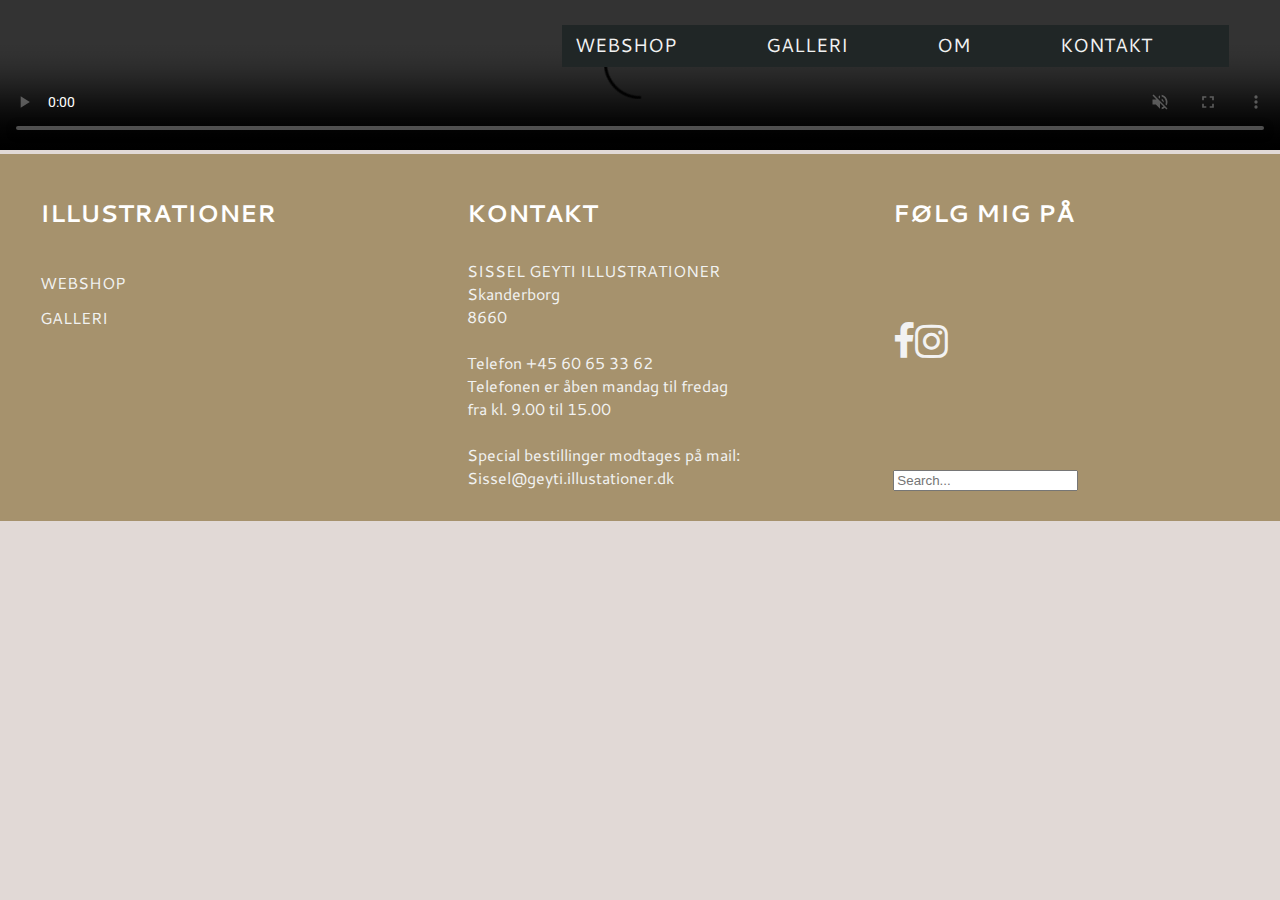
==== index.html @ ed4ec131 "commit" ====
<!DOCTYPE html>
<html lang="da">

<head>
    <meta charset="utf-8">
    <meta name="viewport" content="width=device-width, initial-scale=1.0">
    <title>Forside Sissel</title>
    <link rel="stylesheet" href="index-style.css">
    <link href="https://fonts.googleapis.com/css?family=Roboto" rel="stylesheet">
    <link rel="stylesheet" href="index-style.css" type="text/css" charset="utf-8" />
    <link href="https://fonts.googleapis.com/css?family=Cantarell&display=swap" rel="stylesheet">
    <link rel="stylesheet" href="https://cdnjs.cloudflare.com/ajax/libs/font-awesome/4.7.0/css/font-awesome.min.css">
</head>

<body id="forside">
    <header>
<!--
        <div id="logo-sissel">
            <a href="index.html">
                <img src="img/headerdarkgreen.svg" alt="logo">
            </a>
        </div>
-->
        <nav>
            <div id="menuknap-mobile">☰</div>
            <ul id="mobile-nav" class="hidden">
                <li class="drop-down">
                    <!--
                    <span>Galleri</span>
                    <a href="ubegraensetoplag.html">Ubegrænset oplag</a>
                    <a href="specialoplag.html">Special oplag</a>
                    <a href="originaler.html">Originaler</a>
-->

                </li>
                <li class="drop-down"><span><a href="galleri.html">Galleri</a></span>
                    <!--
                    <a href="galleri.html">
                        Galleri</a>
-->
                </li>

                <li class="drop-down"><span>Om</span>
                    <a href="om.html">Hvem er jeg?</a>

                </li>


                <li class="drop-down"><span><a href="kontakt.html">Kontakt</a></span>

                </li>
            </ul>

            <ul id="desktop">
                <li class="drop-down"><a href="kontakt.html">Kontakt</a>


                </li>
                <li class="drop-down">
                    <a href="om.html">Om</a>
                    <div class="dropdown-content">
                        <a href="om.html">Hvem er jeg?</a>
                        <a href="om.html">MATERIALER</a>
                    </div>
                </li>
                <li class="drop-down"><a href="galleri.html">GALLERI</a>

                </li>
                <li class="drop-down">
                    <a href="webshop.html">WEBSHOP</a>

                </li>

            </ul>

        </nav>

    </header>



    <section id="splashvideo">
        <video autoplay src="video/Klientvideo_final.mp4" muted controls width="100%"></video>

    </section>


    <footer class="flex-rw">

        <ul class="footer-list-top">
            <li>
                <h3 class="footer-list-header"> ILLUSTRATIONER</h3>
            </li>
            <li><a href="webshop.html" class="generic-anchor footer-list-anchor" itemprop="significantLink">WEBSHOP</a></li>
            <li><a href="galleri.html" class="generic-anchor footer-list-anchor" itemprop="significantLink">GALLERI</a></li>


        </ul>
        <ul class="footer-list-top">

            <h3 class="footer-list-header">KONTAKT</h3>


            <p>
                SISSEL GEYTI ILLUSTRATIONER<br>
                Skanderborg<br>
                8660 <br><br>
                Telefon +45 60 65 33 62<br> Telefonen er åben mandag til fredag<br>
                fra kl. 9.00 til 15.00<br><br>
                Special bestillinger modtages på mail:<br>
                Sissel@geyti.illustationer.dk
            </p>

        </ul>
        <ul class="footer-list-top">
            <li id='help'>
                <h3 class="footer-list-header">FØLG MIG PÅ</h3>
            </li>
            <span class="footer-social-overlap">
                <a href="https://www.facebook.com/Sissel-Geyti-135717487120156/" class="generic-anchor" target="_blank" title="Facebook" itemprop="significantLink"><i class="fa fa-facebook"></i></a>
                <a href="https://www.instagram.com/sissel_geyti/?hl=da" class="generic-anchor" target="_blank" title="Instagram" itemprop="significantLink"><i class="fa fa-instagram"></i></a>
            </span><br><br><br><br><br>
            <div class="search-box">
                <input type="search" id="search" placeholder="Search..." />
            </div>
        </ul>
    </footer>

    <script>
        let intro;
        document.addEventListener("DOMContentLoaded", hentJson);
        window.addEventListener("load", sidenVises);

        function sidenVises() {
            console.log("siden vises!")

            // ved klik på burgermenuen, kald funktionen toggleMenu
            document.querySelector("#menuknap-mobile").addEventListener("click", toggleMenu);

        }


        var slideIndex = 0;
        showSlides();

        function showSlides() {
            var i;
            var slides = document.getElementsByClassName("mySlides");
            for (i = 0; i < slides.length; i++) {
                slides[i].style.display = "none";
            }
            slideIndex++;
            if (slideIndex > slides.length) {
                slideIndex = 1
            }
            slides[slideIndex - 1].style.display = "block";
            setTimeout(showSlides, 3000); // Change image every 3 seconds
        }

        function toggleMenu() {
            // Registrer klik på burgermenuen som skal skiftes mellem vis og skjul
            document.querySelector("#mobile-nav").classList.toggle("hidden");

            // Indholdet til menuen er skjult som udgangspunkt
            let erSkjult = document.querySelector("#mobile-nav").classList.contains("hidden");


            // Hvis menuen er skjult skal menuknappen ændres til ☰
            if (erSkjult == true) {
                document.querySelector("#menuknap-mobile").textContent = "☰";
                // Hvis menuen ikke er skjult, skal ☰ ændres til x
            } else {
                document.querySelector("#menuknap-mobile").innerHTML = "&times;";
            }
        }


        async function hentJson() {
            let url = "http://greif.nu/kea/2-semester/tema7/projektKalklandetWP/wordpress/wp-json/wp/v2/pages/110"
            let jsonData = await fetch(url);
            intro = await jsonData.json();
            visIntro();
        };

        function visIntro() {
            document.querySelector(".start-headline").textContent = intro.title.rendered;
            document.querySelector(".start-tekst").innerHTML = intro.content.rendered;
        }
        hentJson();
    </script>

</body>

</html>
---- index-style.css ----
* {
    box-sizing: border-box;
}


body,
html {
    height: 100%;
    width: 100%;
    margin: auto;
    font-size: 100%;
    background-color: #E1D9D6;
    scroll-behavior: smooth;
}

img {
    width: 100%;

}


/*
#logo-sissel img {
    width: 110%;
}

#logo-sissel {
    position: fixed;
    z-index: 1000;
}
*/




h1,
h2,
h3,
h4,
span {
    font-family: 'Cantarell', sans-serif;
}

p {
    font-family: 'Cantarell', sans-serif;
}

a,
button,
span,
    {
    font-family: 'Cantarell', sans-serif;
}


/*******************BURGERMENU********************/

/*Burgermenuen vises kun i mobile*/
#menuknap-mobile {
    width: 1.5em;
    /* størrelsen på burgermenu-knappen */
    height: 1em;
    /* størrelsen på burgermenu-knappen */
    font-size: 1.4em;
    align-items: center;
    position: fixed;
    /* burgermenuen skal være fixed i toppen af sitet hele tiden */
    right: 1vw;
    top: 1vw;
    color: #F2F2F2;
    z-index: 10001;
    cursor: pointer;
}

/* Container for menuen */
#mobile-nav {

    width: 100%;
    /* Menuen skal fylde helt ud til siden */
    height: 500px;
    list-style-type: none;
    position: fixed;
    /* menuen er placeret i toppen af sitet hele tiden */
    top: 5.3vw;
    display: grid;
    /* Menupunkterne placeres under hinanden */
    background-color: #202626;
    padding-top: 5vw;
    z-index: 2000;
    /* Et højt tal i z-index gør så at menuen altid placeres over alle andre elementer på sitet */
}

#mobile-nav .drop-down {

    background-color: #202626;
    color: #F2F2F2;
}

#mobile-nav span {
    font-size: 5vw;
    font-weight: bold;
    text-decoration: underline;


}

#mobile-nav a {
    display: block;
    color: #F2F2F2;
    text-decoration: none;
    padding: 1vw;
    font-family: 'Cantarell', sans-serif;
}



.drop-down {
    position: relative;
    display: inline-block;
    text-transform: uppercase;
    color: #202626;
}

.dropdown-content {
    display: none;
    position: absolute;
    background-color: #202626;
    min-width: 160px;

    padding: 12px 16px;
    z-index: 1;
}

.dropdown-content li {
    float: left;
}

.drop-down:hover .dropdown-content {
    display: block;
}

/********************MENU DESKTOP**********************/

.hidden {
    transform: scale(0);
}

/* menuen til desktop er som udgangspunkt lukket fordi vi koder mobile-first */
#desktop {
    display: none;
}

/* Links inde i navbaren */
#desktop a {
    display: block;
    position: relative;
}

#desktop .drop-down {
    float: right;
    /* menupunkterne skal placeres til højre */
    position: relative;
    padding-right: 5vw;
    right: 4vw;
    top: 0.7vw;
    text-transform: uppercase;
    list-style-type: none;
    font-size: 1.5vw;
    font-family: 'Cantarell', sans-serif;
}

#desktop .dropdown-content {
    font-size: 1.2vw;

}

/* Links on mouse-over */
#desktop .drop-down a:hover {
    color: white;
    border-bottom-style: solid;
}

/* Style the active/current link */
#desktop .drop-down a.active {
    border-bottom-style: solid;
    color: #F15A25;
}

#desktop span {
    font-weight: bold;
}

#desktop a {
    text-decoration: none;
    color: #F2F2F2;
    margin: 0.5vw 1vw;
}

#desktop .drop-down:hover {
    color: orange;
    cursor: pointer;
    transform: scale(2vw);
}

#desktop .drop-down a::after {
    content: '';
    display: block;
    width: 0;
    height: 2px;
    background: #F2F2F2;
    transition: width .3s;
    cursor: pointer;
}



#desktop .drop-down a:hover::after {
    width: 100%;
    //transition: width .3s;
}


#forside-content {
    margin: 5vw;
    display: grid;
    background-color: rgba(0, 0, 0, 0.38);
    position: absolute;
    top: 10vw;
}

#forside-content .overskrift {
    text-align: center;
    color: #F2F2F2;
}

#forside-content .indhold {
    color: #F2F2F2;
    text-align: center;
}



/********** SPLASH VIDEO ***************/

 h3 {
        margin-top: 1rem;
    }
        .wrap {


            margin-bottom: 1rem;
        }

        .titel {
            color: #55798e;
        }
        .titel2 {
            color: #54a29e;
        }
        .titel3 {
            color: #0082ad;
        }
        .post:nth-child(1) {
            grid-column: 2;
            grid-row: 1;
        }
        .post:nth-child(2) {
            grid-column: 2;
            grid-row: 1;
        }
        .wrap img {
            grid-column: 1;
            grid-row: 1;
            padding: 0 1.5rem 0 1.5rem;
            width: 70%;
        }
        @media only screen and (min-width: 667px){
            .wrap img {

            padding: 0 1.5rem 0 1.5rem;
            width: 80%;
        }
            .wrap {

            margin: 0 5rem 0 5rem;
            margin-bottom: 1rem;
        }
        .post:nth-child(1) {
            grid-column: 2;
            grid-row: 1;
        }
        .post:nth-child(2) {
            max-width: 300px;
            grid-column: 2;
            grid-row: 1;
        }
        .wrap img {
            grid-column: 1;
            grid-row: 1;
            padding: 0 1.5rem 0 1.5rem;
            width: 85%;
        }

        }
    @media only screen and (min-width: 1024px){
        nav {
            position: static;
        }


        #myVideo {
        position: absolute;


        width: 100%;
        height: 110%;
        z-index: -10;
        margin-top: 0px;
        pointer-events: none;

    }

        .sticky {
            position: fixed;
            top: 0;
            width: 100%;
            z-index: 1;
        }
        h3 {
            margin-top: 1rem;
        }

    #splashvideo img {
        width: 100%;
    }
        .post {
            padding: 0 1.5rem 0 1.5rem;
        }
        .wrap {
            display: grid;
            grid-template-columns: 1fr 1fr;
            grid-template-rows: 1fr;
            margin: 0 5rem 0 5rem;
            margin-bottom: 1rem;
        }
        .post:nth-child(1) {
            grid-column: 2;
            grid-row: 1;
        }
        .post:nth-child(2) {
            grid-column: 2;
            grid-row: 1;
            max-width: none;
        }
        .wrap img {
            grid-column: 1;
            grid-row: 1;
            padding: 0 1.5rem 0 1.5rem;
            width: 85%;
        }

/************ SLIDESHOW SLUT *****************/




/*************FOOTER***************/

.flex-rw {
    display: grid;
    grid-template-columns: 1fr;
    text-decoration: none;
    list-style-type: none;
}

footer {
    background: #A6926D;
    margin-top: auto;
    width: 100%;
}

.footer-list-top > li {
    padding-bottom: 10px;
    list-style-type: none;
    text-decoration: none;
}


.footer-list-top > li::after {
    content: '';
    display: block;
    width: 0;
    height: 2px;
    background: #F2F2F2;
    transition: width .3s;
}


.footer-list-top > li:hover::after {
    width: 50%;
    //transition: width .3s;
}

.footer-list-top a {
    text-decoration: none;
    color: #F2F2F2;
    font-family: 'Cantarell', sans-serif;
}

.footer-list-header {
    padding: 10px 0 5px 0;
    color: #fff;
    font-family: 'Cantarell', sans-serif;
}

.footer-list-top p {
    color: #F2F2F2;
}

.footer-social-overlap {
    display: grid;
    grid-template-columns: auto auto auto auto auto auto;
    z-index: 2;
    justify-self: start;
    font-size: 6vw;
}


/************ MEDIA QUERIES DESKTOP ******************/
@media only screen and (min-width: 992px) {

    #logo-kalklandet img {
        width: 110%;
    }

    #mobile-nav {
        display: none;
    }


    #desktop {
        display: block;
        position: fixed;
        top: 0;
        width: 100%;
        z-index: 2010;
        float: right;

    }

    #desktop .drop-down {
        color: #F2F2F2;
        background-color: #202626;
    }

    #menuknap-mobile {
        display: none;
    }




    footer.flex-rw {
        display: grid;
        grid-template-columns: 1fr 1fr 1fr;
        text-decoration: none;
        list-style-type: none;
    }

    .footer-social-overlap i {
        font-size: 3vw;
    }

    .footer-list-header {
        font-size: 1.5em;
    }
---- index-style.css ----
* {
    box-sizing: border-box;
}


body,
html {
    height: 100%;
    width: 100%;
    margin: auto;
    font-size: 100%;
    background-color: #E1D9D6;
    scroll-behavior: smooth;
}

img {
    width: 100%;

}


/*
#logo-sissel img {
    width: 110%;
}

#logo-sissel {
    position: fixed;
    z-index: 1000;
}
*/




h1,
h2,
h3,
h4,
span {
    font-family: 'Cantarell', sans-serif;
}

p {
    font-family: 'Cantarell', sans-serif;
}

a,
button,
span,
    {
    font-family: 'Cantarell', sans-serif;
}


/*******************BURGERMENU********************/

/*Burgermenuen vises kun i mobile*/
#menuknap-mobile {
    width: 1.5em;
    /* størrelsen på burgermenu-knappen */
    height: 1em;
    /* størrelsen på burgermenu-knappen */
    font-size: 1.4em;
    align-items: center;
    position: fixed;
    /* burgermenuen skal være fixed i toppen af sitet hele tiden */
    right: 1vw;
    top: 1vw;
    color: #F2F2F2;
    z-index: 10001;
    cursor: pointer;
}

/* Container for menuen */
#mobile-nav {

    width: 100%;
    /* Menuen skal fylde helt ud til siden */
    height: 500px;
    list-style-type: none;
    position: fixed;
    /* menuen er placeret i toppen af sitet hele tiden */
    top: 5.3vw;
    display: grid;
    /* Menupunkterne placeres under hinanden */
    background-color: #202626;
    padding-top: 5vw;
    z-index: 2000;
    /* Et højt tal i z-index gør så at menuen altid placeres over alle andre elementer på sitet */
}

#mobile-nav .drop-down {

    background-color: #202626;
    color: #F2F2F2;
}

#mobile-nav span {
    font-size: 5vw;
    font-weight: bold;
    text-decoration: underline;


}

#mobile-nav a {
    display: block;
    color: #F2F2F2;
    text-decoration: none;
    padding: 1vw;
    font-family: 'Cantarell', sans-serif;
}



.drop-down {
    position: relative;
    display: inline-block;
    text-transform: uppercase;
    color: #202626;
}

.dropdown-content {
    display: none;
    position: absolute;
    background-color: #202626;
    min-width: 160px;

    padding: 12px 16px;
    z-index: 1;
}

.dropdown-content li {
    float: left;
}

.drop-down:hover .dropdown-content {
    display: block;
}

/********************MENU DESKTOP**********************/

.hidden {
    transform: scale(0);
}

/* menuen til desktop er som udgangspunkt lukket fordi vi koder mobile-first */
#desktop {
    display: none;
}

/* Links inde i navbaren */
#desktop a {
    display: block;
    position: relative;
}

#desktop .drop-down {
    float: right;
    /* menupunkterne skal placeres til højre */
    position: relative;
    padding-right: 5vw;
    right: 4vw;
    top: 0.7vw;
    text-transform: uppercase;
    list-style-type: none;
    font-size: 1.5vw;
    font-family: 'Cantarell', sans-serif;
}

#desktop .dropdown-content {
    font-size: 1.2vw;

}

/* Links on mouse-over */
#desktop .drop-down a:hover {
    color: white;
    border-bottom-style: solid;
}

/* Style the active/current link */
#desktop .drop-down a.active {
    border-bottom-style: solid;
    color: #F15A25;
}

#desktop span {
    font-weight: bold;
}

#desktop a {
    text-decoration: none;
    color: #F2F2F2;
    margin: 0.5vw 1vw;
}

#desktop .drop-down:hover {
    color: orange;
    cursor: pointer;
    transform: scale(2vw);
}

#desktop .drop-down a::after {
    content: '';
    display: block;
    width: 0;
    height: 2px;
    background: #F2F2F2;
    transition: width .3s;
    cursor: pointer;
}



#desktop .drop-down a:hover::after {
    width: 100%;
    //transition: width .3s;
}


#forside-content {
    margin: 5vw;
    display: grid;
    background-color: rgba(0, 0, 0, 0.38);
    position: absolute;
    top: 10vw;
}

#forside-content .overskrift {
    text-align: center;
    color: #F2F2F2;
}

#forside-content .indhold {
    color: #F2F2F2;
    text-align: center;
}



/********** SPLASH VIDEO ***************/

 h3 {
        margin-top: 1rem;
    }
        .wrap {


            margin-bottom: 1rem;
        }

        .titel {
            color: #55798e;
        }
        .titel2 {
            color: #54a29e;
        }
        .titel3 {
            color: #0082ad;
        }
        .post:nth-child(1) {
            grid-column: 2;
            grid-row: 1;
        }
        .post:nth-child(2) {
            grid-column: 2;
            grid-row: 1;
        }
        .wrap img {
            grid-column: 1;
            grid-row: 1;
            padding: 0 1.5rem 0 1.5rem;
            width: 70%;
        }
        @media only screen and (min-width: 667px){
            .wrap img {

            padding: 0 1.5rem 0 1.5rem;
            width: 80%;
        }
            .wrap {

            margin: 0 5rem 0 5rem;
            margin-bottom: 1rem;
        }
        .post:nth-child(1) {
            grid-column: 2;
            grid-row: 1;
        }
        .post:nth-child(2) {
            max-width: 300px;
            grid-column: 2;
            grid-row: 1;
        }
        .wrap img {
            grid-column: 1;
            grid-row: 1;
            padding: 0 1.5rem 0 1.5rem;
            width: 85%;
        }

        }
    @media only screen and (min-width: 1024px){
        nav {
            position: static;
        }


        #myVideo {
        position: absolute;


        width: 100%;
        height: 110%;
        z-index: -10;
        margin-top: 0px;
        pointer-events: none;

    }

        .sticky {
            position: fixed;
            top: 0;
            width: 100%;
            z-index: 1;
        }
        h3 {
            margin-top: 1rem;
        }

    #splashvideo img {
        width: 100%;
    }
        .post {
            padding: 0 1.5rem 0 1.5rem;
        }
        .wrap {
            display: grid;
            grid-template-columns: 1fr 1fr;
            grid-template-rows: 1fr;
            margin: 0 5rem 0 5rem;
            margin-bottom: 1rem;
        }
        .post:nth-child(1) {
            grid-column: 2;
            grid-row: 1;
        }
        .post:nth-child(2) {
            grid-column: 2;
            grid-row: 1;
            max-width: none;
        }
        .wrap img {
            grid-column: 1;
            grid-row: 1;
            padding: 0 1.5rem 0 1.5rem;
            width: 85%;
        }

/************ SLIDESHOW SLUT *****************/




/*************FOOTER***************/

.flex-rw {
    display: grid;
    grid-template-columns: 1fr;
    text-decoration: none;
    list-style-type: none;
}

footer {
    background: #A6926D;
    margin-top: auto;
    width: 100%;
}

.footer-list-top > li {
    padding-bottom: 10px;
    list-style-type: none;
    text-decoration: none;
}


.footer-list-top > li::after {
    content: '';
    display: block;
    width: 0;
    height: 2px;
    background: #F2F2F2;
    transition: width .3s;
}


.footer-list-top > li:hover::after {
    width: 50%;
    //transition: width .3s;
}

.footer-list-top a {
    text-decoration: none;
    color: #F2F2F2;
    font-family: 'Cantarell', sans-serif;
}

.footer-list-header {
    padding: 10px 0 5px 0;
    color: #fff;
    font-family: 'Cantarell', sans-serif;
}

.footer-list-top p {
    color: #F2F2F2;
}

.footer-social-overlap {
    display: grid;
    grid-template-columns: auto auto auto auto auto auto;
    z-index: 2;
    justify-self: start;
    font-size: 6vw;
}


/************ MEDIA QUERIES DESKTOP ******************/
@media only screen and (min-width: 992px) {

    #logo-kalklandet img {
        width: 110%;
    }

    #mobile-nav {
        display: none;
    }


    #desktop {
        display: block;
        position: fixed;
        top: 0;
        width: 100%;
        z-index: 2010;
        float: right;

    }

    #desktop .drop-down {
        color: #F2F2F2;
        background-color: #202626;
    }

    #menuknap-mobile {
        display: none;
    }




    footer.flex-rw {
        display: grid;
        grid-template-columns: 1fr 1fr 1fr;
        text-decoration: none;
        list-style-type: none;
    }

    .footer-social-overlap i {
        font-size: 3vw;
    }

    .footer-list-header {
        font-size: 1.5em;
    }
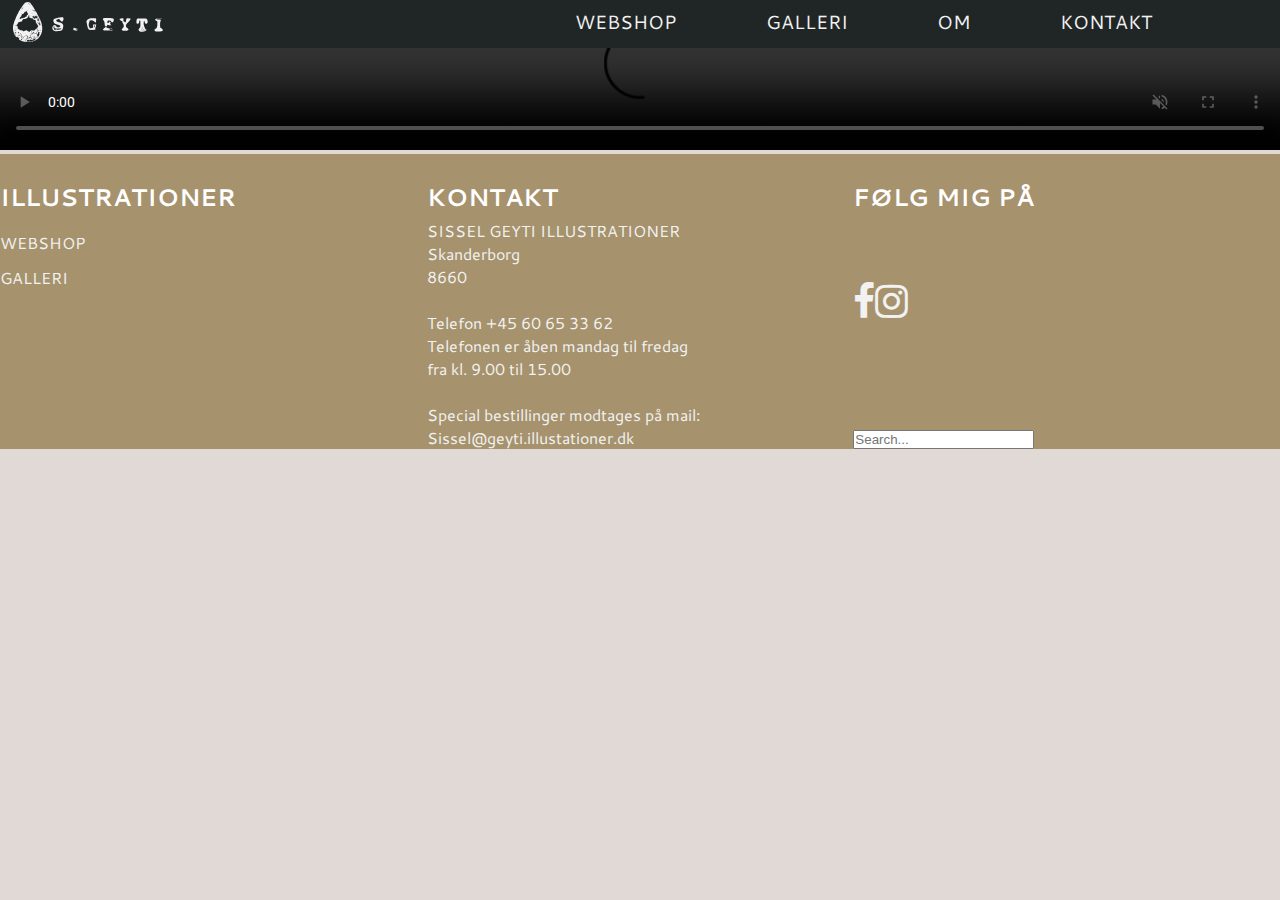
==== commit 825edd92: "Nav bar desktop VIRKER!" ====
--- a/index.html
+++ b/index.html
@@ -13,45 +13,43 @@
 </head>
 
 <body id="forside">
-    <header>
-<!--
-        <div id="logo-sissel">
-            <a href="index.html">
-                <img src="img/headerdarkgreen.svg" alt="logo">
-            </a>
-        </div>
--->
+
+
+  <header>
+
         <nav>
-            <div id="menuknap-mobile">☰</div>
-            <ul id="mobile-nav" class="hidden">
+            <div id="menuknap-mobile" >☰</div>
+            <ul id="mobile-nav" class="hidden" >
                 <li class="drop-down">
-                    <!--
                     <span>Galleri</span>
                     <a href="ubegraensetoplag.html">Ubegrænset oplag</a>
                     <a href="specialoplag.html">Special oplag</a>
                     <a href="originaler.html">Originaler</a>
--->
 
                 </li>
                 <li class="drop-down"><span><a href="galleri.html">Galleri</a></span>
-                    <!--
                     <a href="galleri.html">
                         Galleri</a>
--->
-                </li>
-
-                <li class="drop-down"><span>Om</span>
-                    <a href="om.html">Hvem er jeg?</a>
 
                 </li>
 
-
+                <li class="drop-down">
+                    <span>Om</span>
+                    <a href="om.html">Hvem er jeg?</a>
+                    <div class="dropdown-content">
+                        <a href="om.html">Hvem er jeg?</a>
+                        <a href="om.html"></a>
+                    </div>
+                </li>
                 <li class="drop-down"><span><a href="kontakt.html">Kontakt</a></span>
 
                 </li>
             </ul>
 
             <ul id="desktop">
+                <a href="index.html">
+                <img src="img/SisselLogoHeader.svg" alt="logo">
+            </a>
                 <li class="drop-down"><a href="kontakt.html">Kontakt</a>
 
 
@@ -74,7 +72,6 @@
             </ul>
 
         </nav>
-
     </header>
 
 
--- a/index-style.css
+++ b/index-style.css
@@ -1,5 +1,7 @@
 * {
     box-sizing: border-box;
+    padding: 0;
+    margin: 0;
 }
 
 
@@ -84,7 +86,7 @@
     top: 5.3vw;
     display: grid;
     /* Menupunkterne placeres under hinanden */
-    background-color: #202626;
+    background-color: rgba(32, 38, 38, 0.2);
     padding-top: 5vw;
     z-index: 2000;
     /* Et højt tal i z-index gør så at menuen altid placeres over alle andre elementer på sitet */
@@ -92,7 +94,7 @@
 
 #mobile-nav .drop-down {
 
-    background-color: #202626;
+    background-color: rgba(32, 38, 38, 0.71);
     color: #F2F2F2;
 }
 
@@ -148,13 +150,28 @@
 /* menuen til desktop er som udgangspunkt lukket fordi vi koder mobile-first */
 #desktop {
     display: none;
+    color: #F2F2F2;
+        background-color: #202626;
+    position: fixed;
+    z-index: 999;
+    padding-top: .1em;
+    padding-bottom: .1em;
+
+
 }
 
 /* Links inde i navbaren */
 #desktop a {
-    display: block;
     position: relative;
-}
+    cursor: pointer;
+
+}
+#desktop img {
+    width: 100%;
+    max-width: 150px;
+
+}
+
 
 #desktop .drop-down {
     float: right;
@@ -162,10 +179,10 @@
     position: relative;
     padding-right: 5vw;
     right: 4vw;
-    top: 0.7vw;
+
     text-transform: uppercase;
     list-style-type: none;
-    font-size: 1.5vw;
+    font-size: 1.2em;
     font-family: 'Cantarell', sans-serif;
 }
 
@@ -173,11 +190,21 @@
     font-size: 1.2vw;
 
 }
+
+#desktop li {
+    display: grid;
+    justify-items: center;
+    align-items: center;
+
+
+}
+
+
 
 /* Links on mouse-over */
 #desktop .drop-down a:hover {
     color: white;
-    border-bottom-style: solid;
+
 }
 
 /* Style the active/current link */
@@ -220,6 +247,7 @@
 }
 
 
+
 #forside-content {
     margin: 5vw;
     display: grid;
@@ -446,15 +474,17 @@
         z-index: 2010;
         float: right;
 
+
     }
 
     #desktop .drop-down {
-        color: #F2F2F2;
-        background-color: #202626;
+
     }
 
     #menuknap-mobile {
         display: none;
+        width: 100vw;
+
     }
 
 
@@ -474,3 +504,8 @@
     .footer-list-header {
         font-size: 1.5em;
     }
+
+    header {
+        position:fixed;
+        z-index: 999;
+    }
--- a/index-style.css
+++ b/index-style.css
@@ -1,5 +1,7 @@
 * {
     box-sizing: border-box;
+    padding: 0;
+    margin: 0;
 }
 
 
@@ -84,7 +86,7 @@
     top: 5.3vw;
     display: grid;
     /* Menupunkterne placeres under hinanden */
-    background-color: #202626;
+    background-color: rgba(32, 38, 38, 0.2);
     padding-top: 5vw;
     z-index: 2000;
     /* Et højt tal i z-index gør så at menuen altid placeres over alle andre elementer på sitet */
@@ -92,7 +94,7 @@
 
 #mobile-nav .drop-down {
 
-    background-color: #202626;
+    background-color: rgba(32, 38, 38, 0.71);
     color: #F2F2F2;
 }
 
@@ -148,13 +150,28 @@
 /* menuen til desktop er som udgangspunkt lukket fordi vi koder mobile-first */
 #desktop {
     display: none;
+    color: #F2F2F2;
+        background-color: #202626;
+    position: fixed;
+    z-index: 999;
+    padding-top: .1em;
+    padding-bottom: .1em;
+
+
 }
 
 /* Links inde i navbaren */
 #desktop a {
-    display: block;
     position: relative;
-}
+    cursor: pointer;
+
+}
+#desktop img {
+    width: 100%;
+    max-width: 150px;
+
+}
+
 
 #desktop .drop-down {
     float: right;
@@ -162,10 +179,10 @@
     position: relative;
     padding-right: 5vw;
     right: 4vw;
-    top: 0.7vw;
+
     text-transform: uppercase;
     list-style-type: none;
-    font-size: 1.5vw;
+    font-size: 1.2em;
     font-family: 'Cantarell', sans-serif;
 }
 
@@ -173,11 +190,21 @@
     font-size: 1.2vw;
 
 }
+
+#desktop li {
+    display: grid;
+    justify-items: center;
+    align-items: center;
+
+
+}
+
+
 
 /* Links on mouse-over */
 #desktop .drop-down a:hover {
     color: white;
-    border-bottom-style: solid;
+
 }
 
 /* Style the active/current link */
@@ -220,6 +247,7 @@
 }
 
 
+
 #forside-content {
     margin: 5vw;
     display: grid;
@@ -446,15 +474,17 @@
         z-index: 2010;
         float: right;
 
+
     }
 
     #desktop .drop-down {
-        color: #F2F2F2;
-        background-color: #202626;
+
     }
 
     #menuknap-mobile {
         display: none;
+        width: 100vw;
+
     }
 
 
@@ -474,3 +504,8 @@
     .footer-list-header {
         font-size: 1.5em;
     }
+
+    header {
+        position:fixed;
+        z-index: 999;
+    }
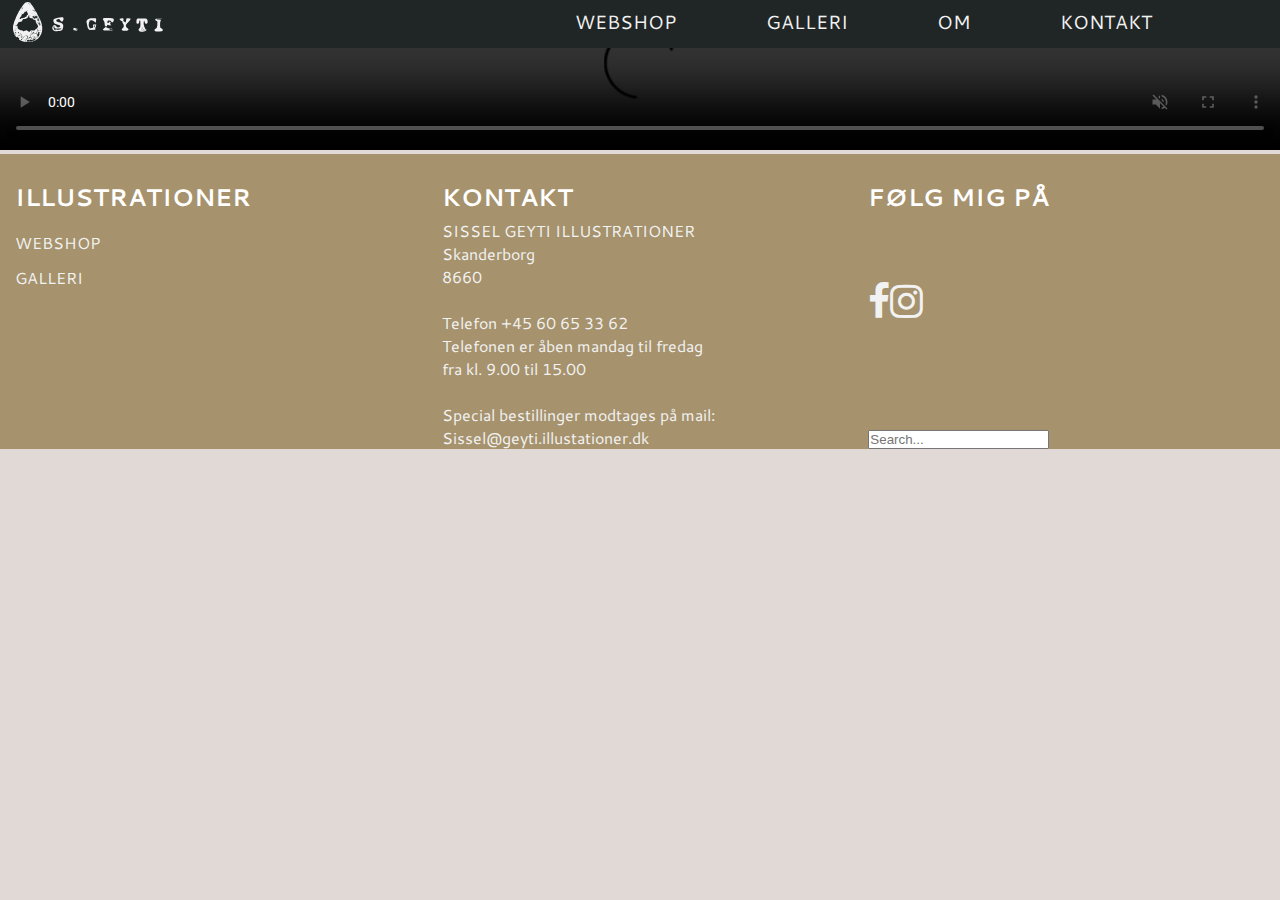
==== commit 16dc63ff: "Fikset NAVBAR på alle sider" ====
--- a/index.html
+++ b/index.html
@@ -17,56 +17,44 @@
 
   <header>
 
-        <nav>
+       <nav>
             <div id="menuknap-mobile" >☰</div>
             <ul id="mobile-nav" class="hidden" >
+
+                    <li class="drop-down">
+                    <span><a href="webshop.html">Webshop</a></span>
+                    </li>
+
+                    <li class="drop-down"><span><a href="galleri.html">Galleri</a></span>
+                    </li>
+
                 <li class="drop-down">
-                    <span>Galleri</span>
-                    <a href="ubegraensetoplag.html">Ubegrænset oplag</a>
-                    <a href="specialoplag.html">Special oplag</a>
-                    <a href="originaler.html">Originaler</a>
-
-                </li>
-                <li class="drop-down"><span><a href="galleri.html">Galleri</a></span>
-                    <a href="galleri.html">
-                        Galleri</a>
-
+                    <span><a href="om.html">om</a></span>
+                    <a href="om.html"></a>
                 </li>
 
-                <li class="drop-down">
-                    <span>Om</span>
-                    <a href="om.html">Hvem er jeg?</a>
-                    <div class="dropdown-content">
-                        <a href="om.html">Hvem er jeg?</a>
-                        <a href="om.html"></a>
-                    </div>
+                <li class="drop-down"><span><a href="kontakt.html">Kontakt</a></span>
                 </li>
-                <li class="drop-down"><span><a href="kontakt.html">Kontakt</a></span>
 
-                </li>
             </ul>
 
             <ul id="desktop">
                 <a href="index.html">
                 <img src="img/SisselLogoHeader.svg" alt="logo">
             </a>
+
                 <li class="drop-down"><a href="kontakt.html">Kontakt</a>
+                </li>
 
-
-                </li>
                 <li class="drop-down">
                     <a href="om.html">Om</a>
-                    <div class="dropdown-content">
-                        <a href="om.html">Hvem er jeg?</a>
-                        <a href="om.html">MATERIALER</a>
-                    </div>
                 </li>
+
                 <li class="drop-down"><a href="galleri.html">GALLERI</a>
+                </li>
 
-                </li>
                 <li class="drop-down">
                     <a href="webshop.html">WEBSHOP</a>
-
                 </li>
 
             </ul>
--- a/index-style.css
+++ b/index-style.css
@@ -21,16 +21,6 @@
 }
 
 
-/*
-#logo-sissel img {
-    width: 110%;
-}
-
-#logo-sissel {
-    position: fixed;
-    z-index: 1000;
-}
-*/
 
 
 
@@ -405,7 +395,12 @@
     background: #A6926D;
     margin-top: auto;
     width: 100%;
-}
+
+
+}
+.footer-list-top {
+    padding-left: 15px;
+        }
 
 .footer-list-top > li {
     padding-bottom: 10px;
--- a/index-style.css
+++ b/index-style.css
@@ -21,16 +21,6 @@
 }
 
 
-/*
-#logo-sissel img {
-    width: 110%;
-}
-
-#logo-sissel {
-    position: fixed;
-    z-index: 1000;
-}
-*/
 
 
 
@@ -405,7 +395,12 @@
     background: #A6926D;
     margin-top: auto;
     width: 100%;
-}
+
+
+}
+.footer-list-top {
+    padding-left: 15px;
+        }
 
 .footer-list-top > li {
     padding-bottom: 10px;
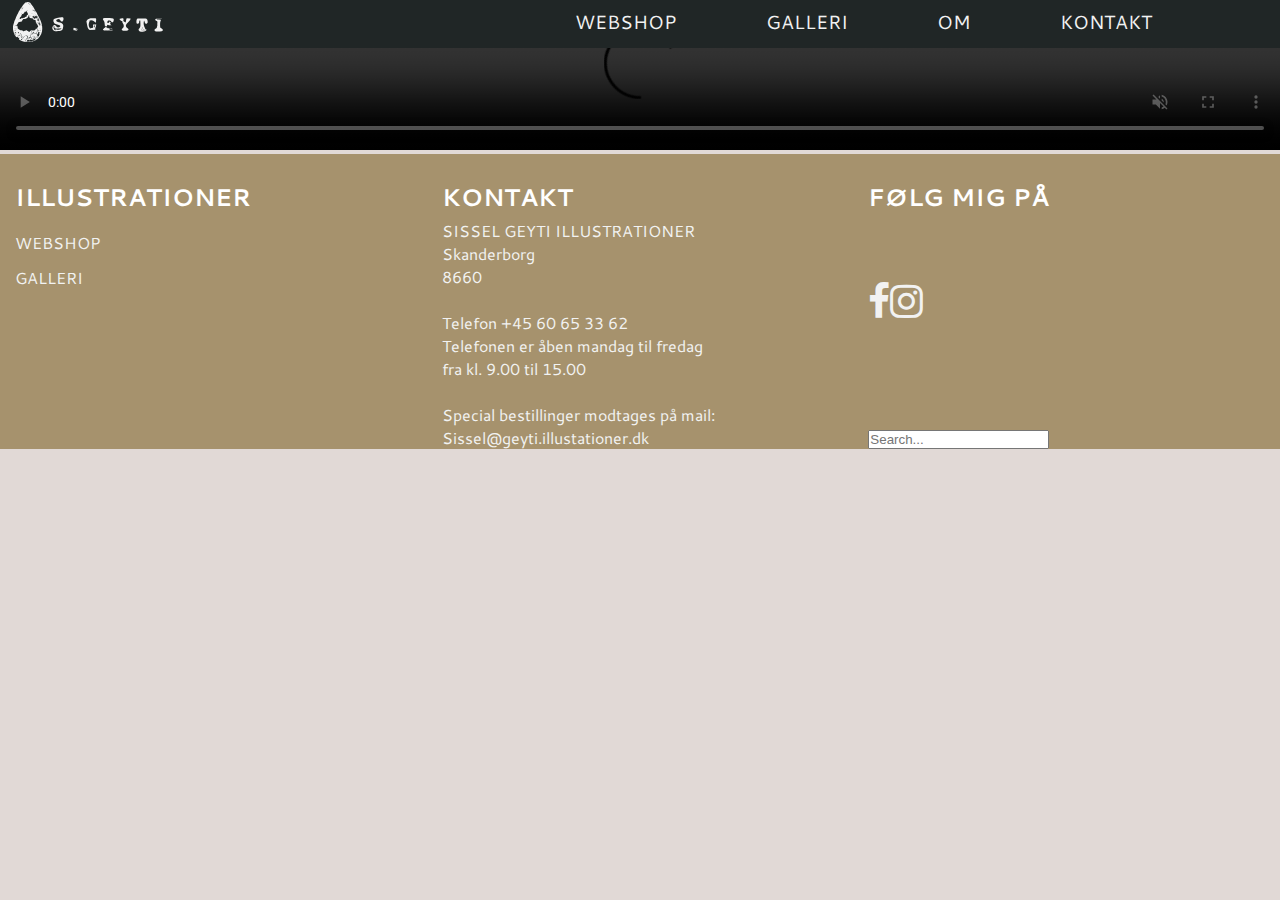
==== commit 46ff0b9d: "Fikset issues" ====
--- a/index.html
+++ b/index.html
@@ -160,18 +160,7 @@
         }
 
 
-        async function hentJson() {
-            let url = "http://greif.nu/kea/2-semester/tema7/projektKalklandetWP/wordpress/wp-json/wp/v2/pages/110"
-            let jsonData = await fetch(url);
-            intro = await jsonData.json();
-            visIntro();
-        };
 
-        function visIntro() {
-            document.querySelector(".start-headline").textContent = intro.title.rendered;
-            document.querySelector(".start-tekst").innerHTML = intro.content.rendered;
-        }
-        hentJson();
     </script>
 
 </body>
--- a/index-style.css
+++ b/index-style.css
@@ -377,9 +377,8 @@
             width: 85%;
         }
 
-/************ SLIDESHOW SLUT *****************/
-
-
+
+  }
 
 
 /*************FOOTER***************/
--- a/index-style.css
+++ b/index-style.css
@@ -377,9 +377,8 @@
             width: 85%;
         }
 
-/************ SLIDESHOW SLUT *****************/
-
-
+
+  }
 
 
 /*************FOOTER***************/
